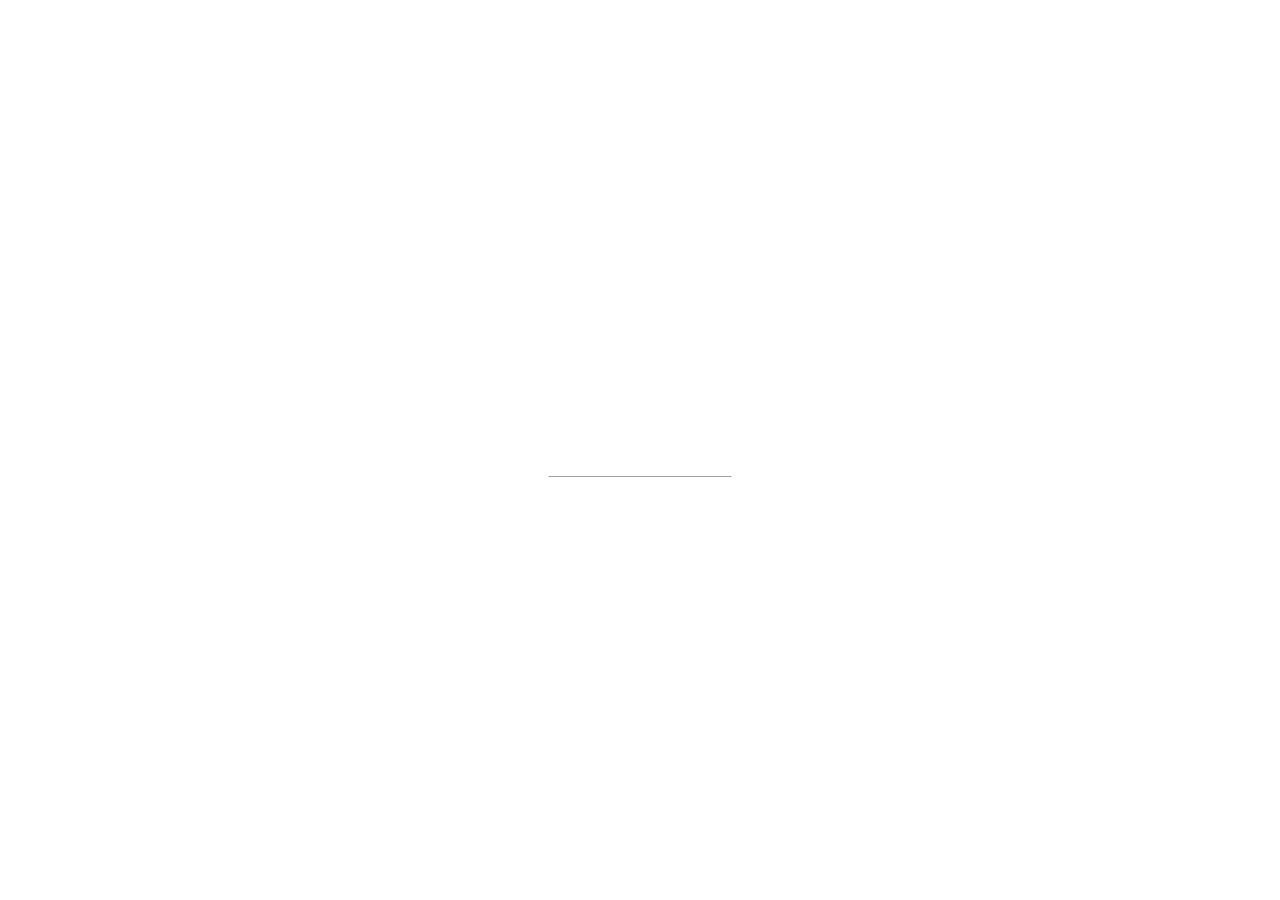
==== src/main/resources/templates/index.html @ 2e2503bd "title changes" ====
<!DOCTYPE html>
<html>
<title>Utleie av friluftsutstyr</title>
<meta charset="UTF-8">
<meta name="viewport" content="width=device-width, initial-scale=1">
<link rel="stylesheet" href="https://www.w3schools.com/w3css/4/w3.css">
<link rel="stylesheet" href="https://fonts.googleapis.com/css?family=Raleway">
<style>
body,h1 {font-family: "Raleway", sans-serif; text-align:center}
body, html {height: 100%}
.bgimg {
  background-image: url('images/background.png');
  min-height: 100%;
  background-position: center;
  background-size: cover;
}
</style>
<body>

<div class="bgimg w3-display-container w3-animate-opacity w3-text-white">
  <div class="w3-display-topleft w3-padding-large w3-xlarge">
    Group3 DAT251
  </div>
  <div class="w3-display-middle">
    <h1 class="w3-jumbo w3-animate-top">COMING SOON</h1>
    <hr class="w3-border-grey" style="margin:auto;width:40%">
    <p class="w3-large w3-center">We'll do it</p>
  </div>
</div>

</body>
</html>
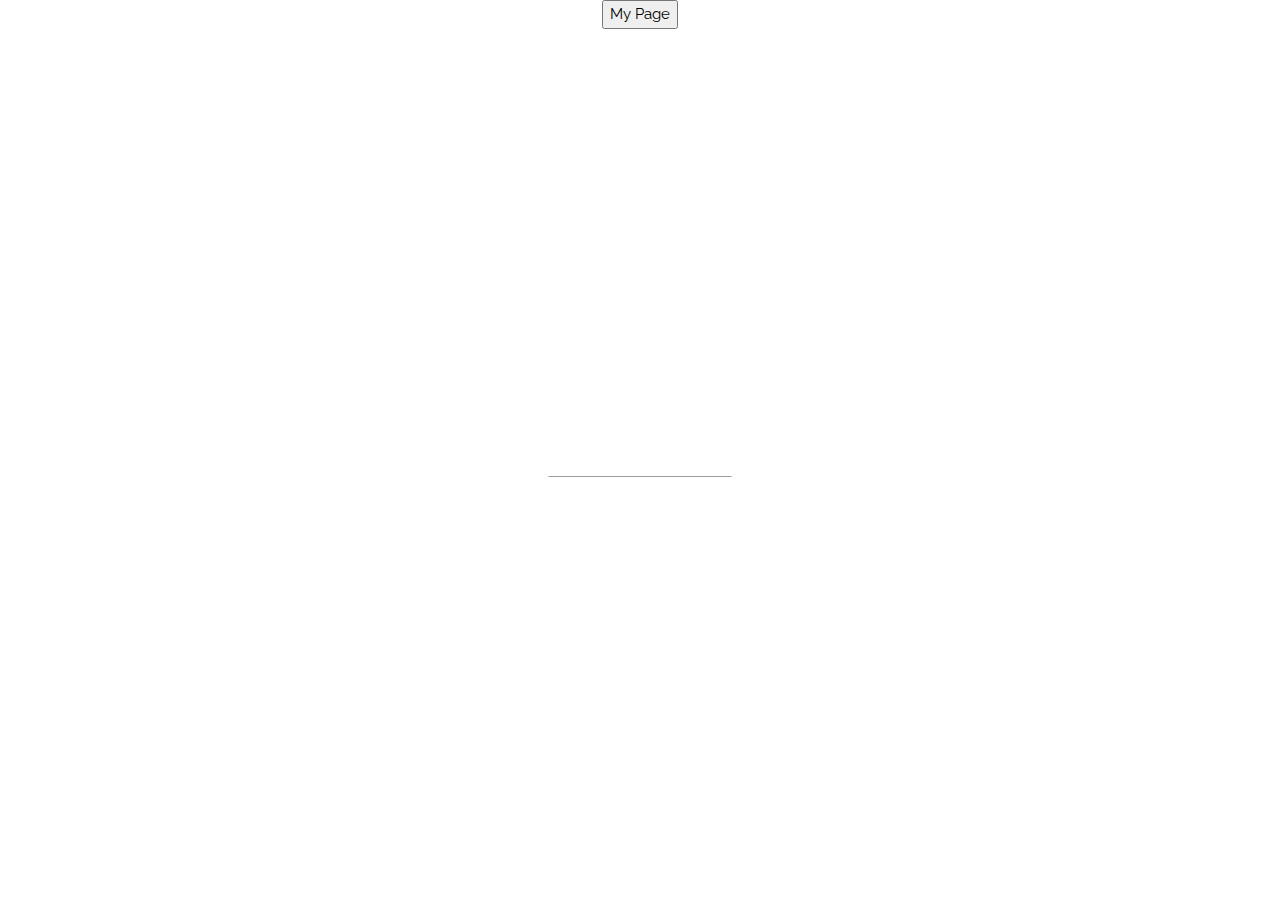
==== commit bbea733d: "Perfect, :U workslowly:" ====
--- a/src/main/resources/templates/index.html
+++ b/src/main/resources/templates/index.html
@@ -1,10 +1,11 @@
 <!DOCTYPE html>
 <html>
-<title>Utleie av friluftsutstyr</title>
-<meta charset="UTF-8">
-<meta name="viewport" content="width=device-width, initial-scale=1">
-<link rel="stylesheet" href="https://www.w3schools.com/w3css/4/w3.css">
-<link rel="stylesheet" href="https://fonts.googleapis.com/css?family=Raleway">
+	<title>Utleie av friluftsutstyr</title>
+	<meta charset="UTF-8">
+	<meta name="viewport" content="width=device-width, initial-scale=1">
+	<link rel="stylesheet" href="https://www.w3schools.com/w3css/4/w3.css">
+	<link rel="stylesheet" href="https://fonts.googleapis.com/css?family=Raleway">
+    <!-- <link rel="stylesheet" th:href="@{/styles.css}"> --> 
 <style>
 body,h1 {font-family: "Raleway", sans-serif; text-align:center}
 body, html {height: 100%}
@@ -21,6 +22,7 @@
   <div class="w3-display-topleft w3-padding-large w3-xlarge">
     Group3 DAT251
   </div>
+  <input type="button" name="User" value="My Page" onclick="window.location.href='/user'">
   <div class="w3-display-middle">
     <h1 class="w3-jumbo w3-animate-top">COMING SOON</h1>
     <hr class="w3-border-grey" style="margin:auto;width:40%">
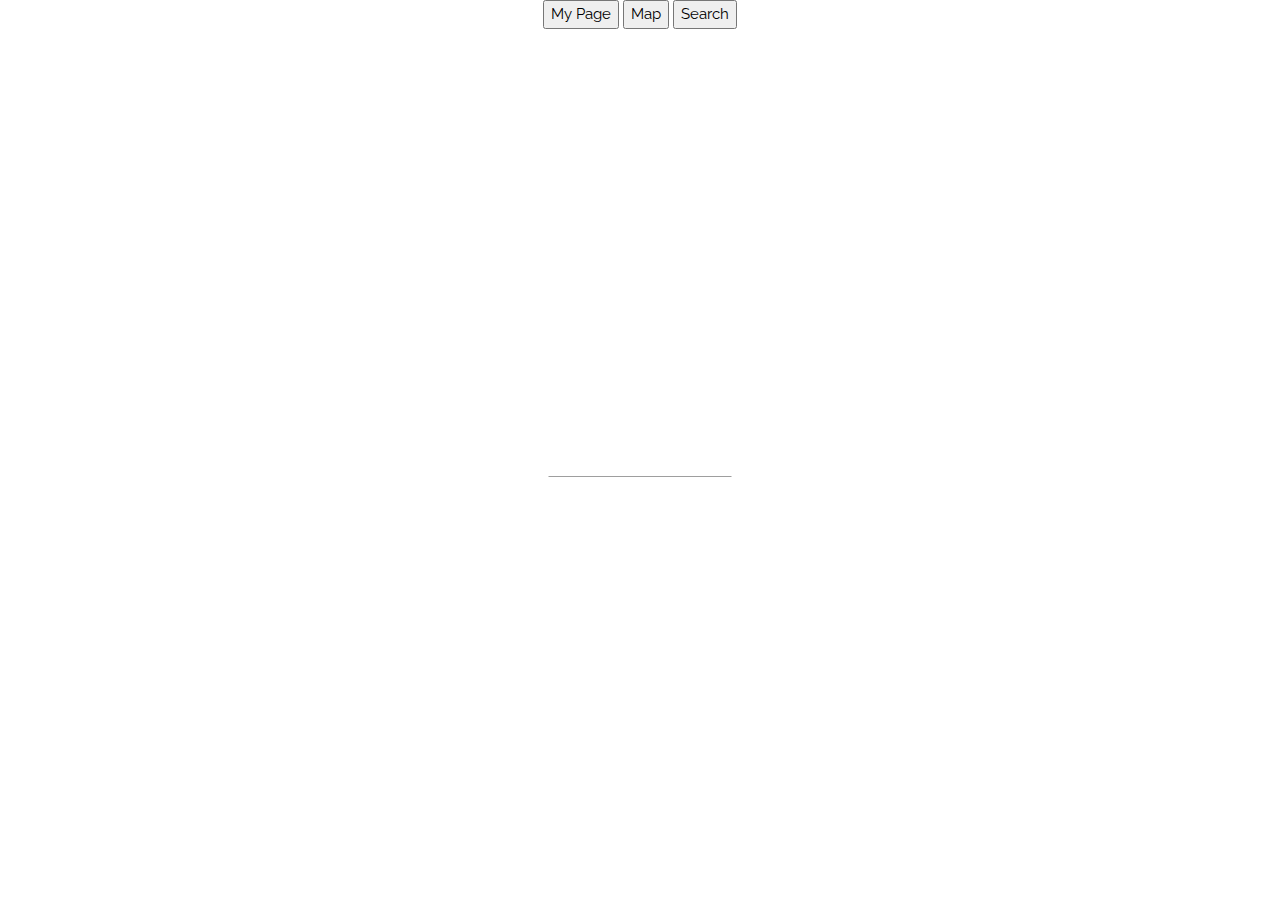
==== commit 965c6087: "map and address update available NOW!" ====
--- a/src/main/resources/templates/index.html
+++ b/src/main/resources/templates/index.html
@@ -23,6 +23,8 @@
     Group3 DAT251
   </div>
   <input type="button" name="User" value="My Page" onclick="window.location.href='/user'">
+  <input type="button" name="User" value="Map" onclick="window.location.href='/map'">
+  <input type="button" name="User" value="Search" onclick="window.location.href='/search'">
   <div class="w3-display-middle">
     <h1 class="w3-jumbo w3-animate-top">COMING SOON</h1>
     <hr class="w3-border-grey" style="margin:auto;width:40%">
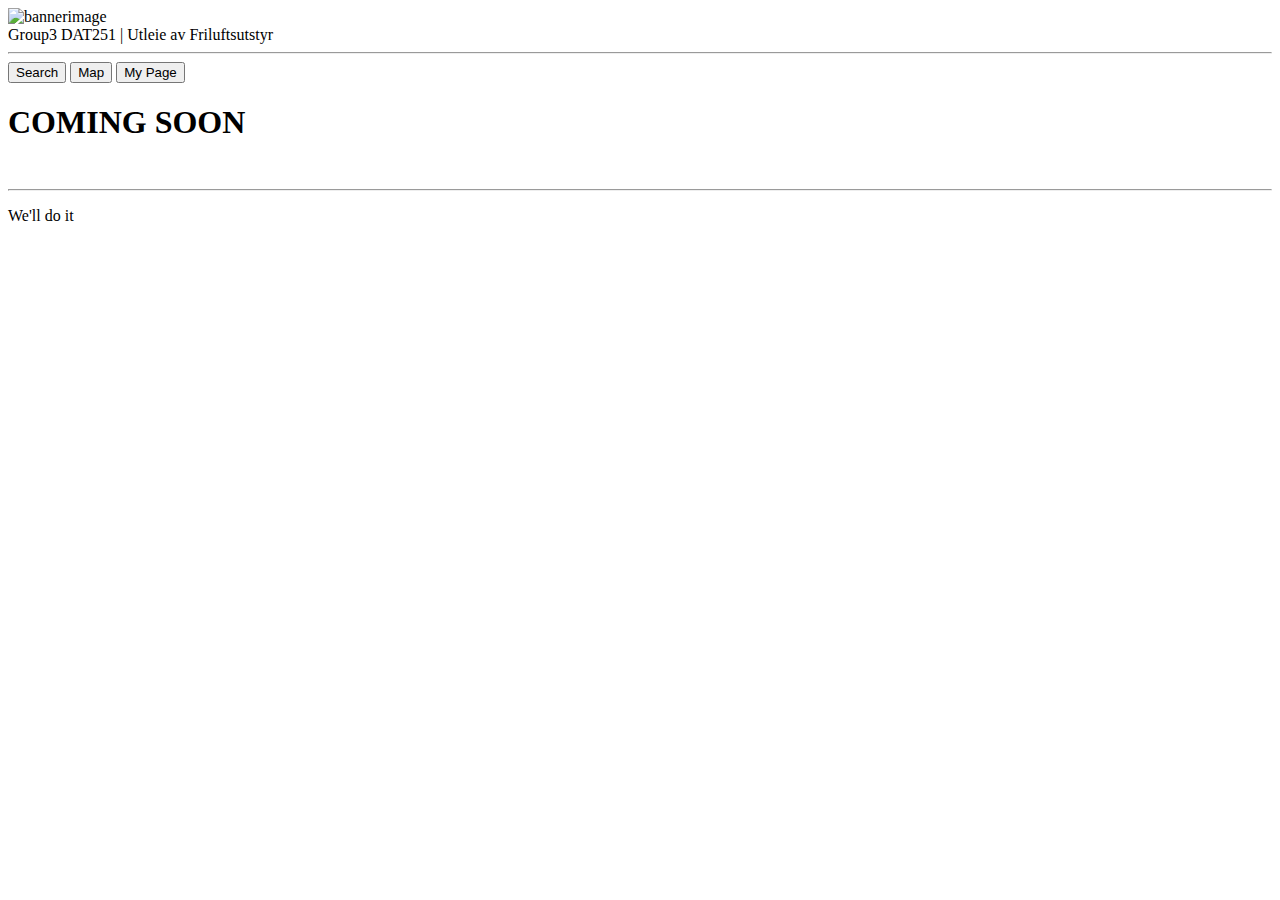
==== commit cd571d12: "index.html infected" ====
--- a/src/main/resources/templates/index.html
+++ b/src/main/resources/templates/index.html
@@ -1,36 +1,32 @@
 <!DOCTYPE html>
 <html>
-	<title>Utleie av friluftsutstyr</title>
-	<meta charset="UTF-8">
-	<meta name="viewport" content="width=device-width, initial-scale=1">
-	<link rel="stylesheet" href="https://www.w3schools.com/w3css/4/w3.css">
-	<link rel="stylesheet" href="https://fonts.googleapis.com/css?family=Raleway">
-    <!-- <link rel="stylesheet" th:href="@{/styles.css}"> --> 
-<style>
-body,h1 {font-family: "Raleway", sans-serif; text-align:center}
-body, html {height: 100%}
-.bgimg {
-  background-image: url('images/background.png');
-  min-height: 100%;
-  background-position: center;
-  background-size: cover;
-}
-</style>
-<body>
+<title>Utleie av friluftsutstyr</title>
+<meta charset="UTF-8">
+<meta name="viewport" content="width=device-width, initial-scale=1">
+<link rel="stylesheet" th:href="@{/styles.css}">
 
-<div class="bgimg w3-display-container w3-animate-opacity w3-text-white">
-  <div class="w3-display-topleft w3-padding-large w3-xlarge">
-    Group3 DAT251
+<body class="index-body">
+  <div class="banner-image">
+    <img src="images/nature-banner.jpg" alt="bannerimage">
   </div>
-  <input type="button" name="User" value="My Page" onclick="window.location.href='/user'">
-  <input type="button" name="User" value="Map" onclick="window.location.href='/map'">
-  <input type="button" name="User" value="Search" onclick="window.location.href='/search'">
-  <div class="w3-display-middle">
-    <h1 class="w3-jumbo w3-animate-top">COMING SOON</h1>
-    <hr class="w3-border-grey" style="margin:auto;width:40%">
-    <p class="w3-large w3-center">We'll do it</p>
+  <div class="index-header">
+    <span>
+      Group3 DAT251 | Utleie av Friluftsutstyr
+      <hr>
+    </span>
+    <div class="index-header-buttons">
+      <input type="button" name="Search" value="Search" onclick="window.location.href='/search'">
+      <input type="button" name="Map" value="Map" onclick="window.location.href='/map'">
+      <input type="button" name="User" value="My Page" onclick="window.location.href='/user'">
+    </div>
   </div>
-</div>
+  <div class="index-box">
+    <span>
+      <h1>COMING SOON</h1><br>
+      <hr>
+      <p>We'll do it</p>
+    </span>
+  </div>
+</body>
 
-</body>
-</html>
+</html>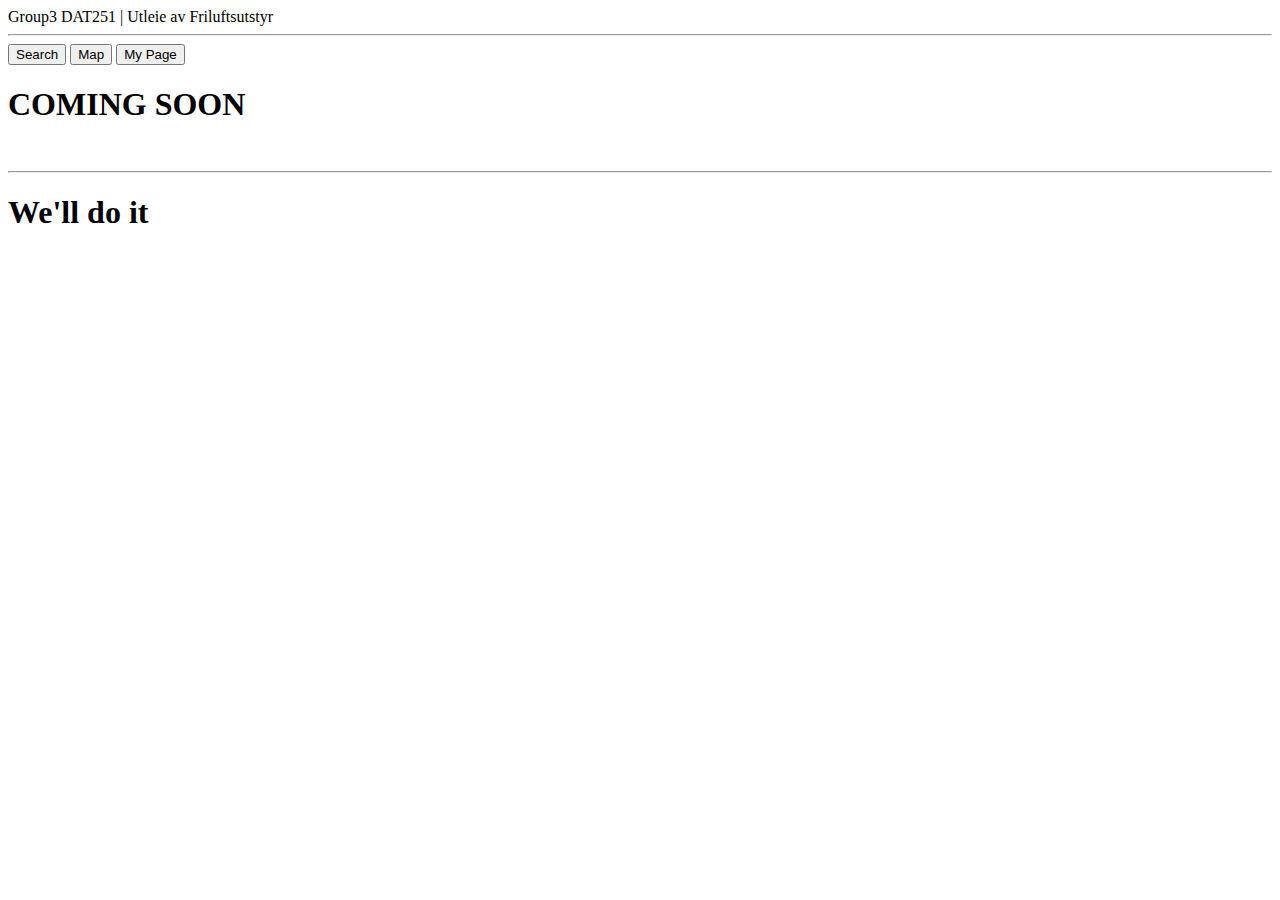
==== commit 71813b91: "totally map too infected good banner indeed yes poglolok" ====
--- a/src/main/resources/templates/index.html
+++ b/src/main/resources/templates/index.html
@@ -6,14 +6,11 @@
 <link rel="stylesheet" th:href="@{/styles.css}">
 
 <body class="index-body">
-  <div class="banner-image">
-    <img src="images/nature-banner.jpg" alt="bannerimage">
-  </div>
-  <div class="index-header">
-    <span>
+  <div class="index-header-image">
+    <div class="index-header-text">
       Group3 DAT251 | Utleie av Friluftsutstyr
       <hr>
-    </span>
+    </div>
     <div class="index-header-buttons">
       <input type="button" name="Search" value="Search" onclick="window.location.href='/search'">
       <input type="button" name="Map" value="Map" onclick="window.location.href='/map'">
@@ -21,11 +18,10 @@
     </div>
   </div>
   <div class="index-box">
-    <span>
-      <h1>COMING SOON</h1><br>
-      <hr>
-      <p>We'll do it</p>
-    </span>
+    <h1>COMING SOON</h1>
+    <br>
+    <hr>
+    <h1>We'll do it</h1>
   </div>
 </body>
 
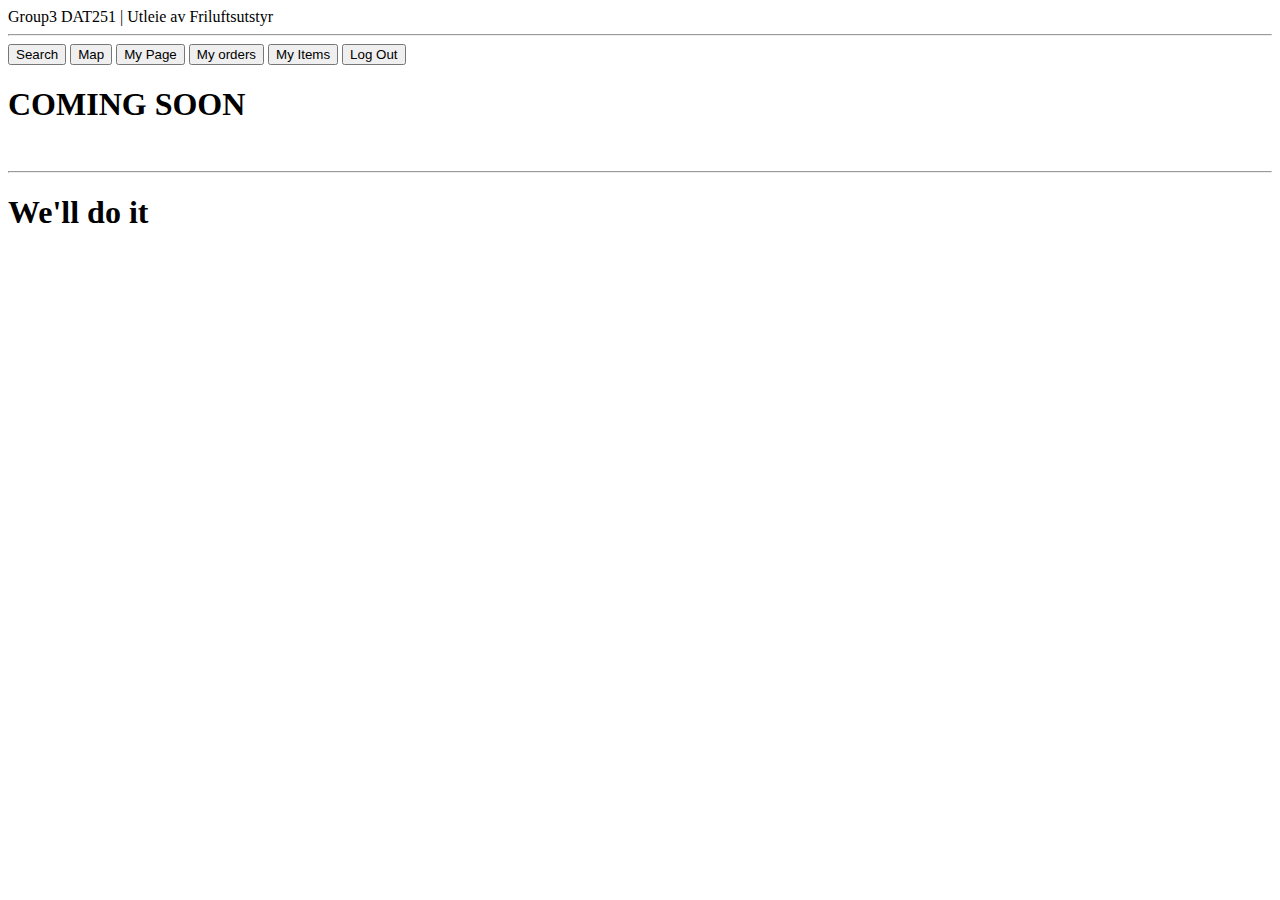
==== commit 322564ae: "some CSS, higher test coverage, better integration eith firestore" ====
--- a/src/main/resources/templates/index.html
+++ b/src/main/resources/templates/index.html
@@ -12,9 +12,12 @@
       <hr>
     </div>
     <div class="index-header-buttons">
-      <input type="button" name="Search" value="Search" onclick="window.location.href='/search'">
-      <input type="button" name="Map" value="Map" onclick="window.location.href='/map'">
-      <input type="button" name="User" value="My Page" onclick="window.location.href='/user'">
+        <input type="button" name="Search" value="Search" onclick="window.location.href='/search'">
+        <input type="button" name="Map" value="Map" onclick="window.location.href='/map'">
+      	<input type="button" name="User" value="My Page" onclick="window.location.href='/user'">
+        <input type="button" name="My orders" value="My orders" onClick="window.location.href='/myOrders'">
+        <input type="button" name="My Items" value="My Items" onClick="window.location.href='/myItems'">
+        <input type="button" name="logout" value="Log Out" onClick="window.location.href='/logout'">
     </div>
   </div>
   <div class="index-box">
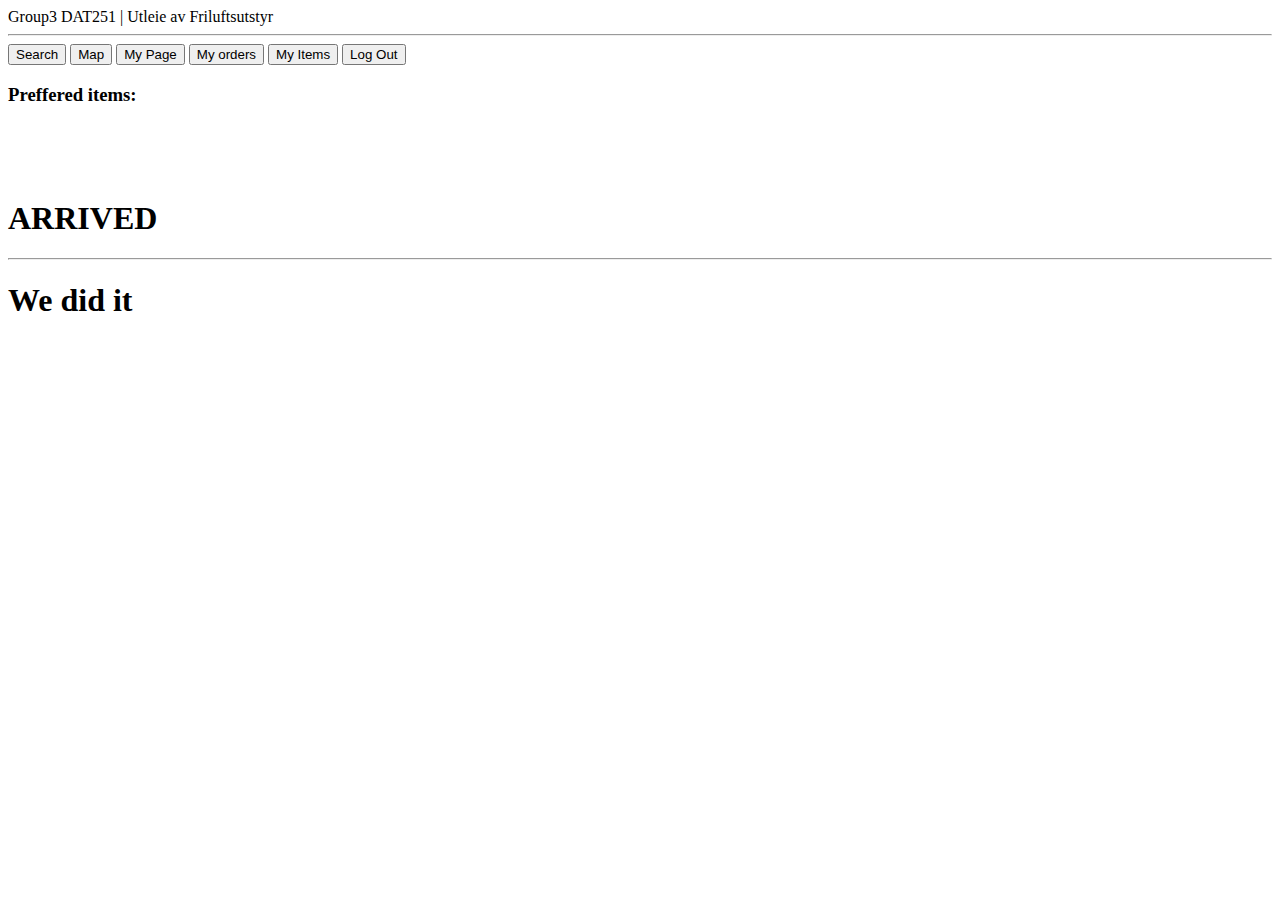
==== commit 7e9b4ac4: "Algorithm for preffered items and some csmall refactoring" ====
--- a/src/main/resources/templates/index.html
+++ b/src/main/resources/templates/index.html
@@ -12,19 +12,31 @@
       <hr>
     </div>
     <div class="index-header-buttons">
-        <input type="button" name="Search" value="Search" onclick="window.location.href='/search'">
-        <input type="button" name="Map" value="Map" onclick="window.location.href='/map'">
-      	<input type="button" name="User" value="My Page" onclick="window.location.href='/user'">
-        <input type="button" name="My orders" value="My orders" onClick="window.location.href='/myOrders'">
-        <input type="button" name="My Items" value="My Items" onClick="window.location.href='/myItems'">
-        <input type="button" name="logout" value="Log Out" onClick="window.location.href='/logout'">
+      <input type="button" name="Search" value="Search" onclick="window.location.href='/search'">
+      <input type="button" name="Map" value="Map" onclick="window.location.href='/map'">
+      <input type="button" name="User" value="My Page" onclick="window.location.href='/user'">
+      <input type="button" name="My orders" value="My orders" onClick="window.location.href='/myOrders'">
+      <input type="button" name="My Items" value="My Items" onClick="window.location.href='/myItems'">
+      <input type="button" name="logout" value="Log Out" onClick="window.location.href='/logout'">
     </div>
   </div>
+
   <div class="index-box">
-    <h1>COMING SOON</h1>
-    <br>
+    <div class="itemsMain" th:if="${not #lists.isEmpty(items)}">
+      <h3>Preffered items:</h3>
+      <div th:each="item, iStat: ${items}" class="prefItem">
+        <a th:href="@{/items/{itemID}(itemID=${item.iID})}">
+          <div>
+            <span th:text="${item.name}"></span><br>
+            <img class="mainImg" th:src="@{${imgUrls[iStat.index]}}"><br>
+            <span th:text="${item.price}"></span><br>
+          </div>
+        </a>
+      </div>
+    </div>
+    <h1>ARRIVED</h1>
     <hr>
-    <h1>We'll do it</h1>
+    <h1>We did it</h1>
   </div>
 </body>
 
